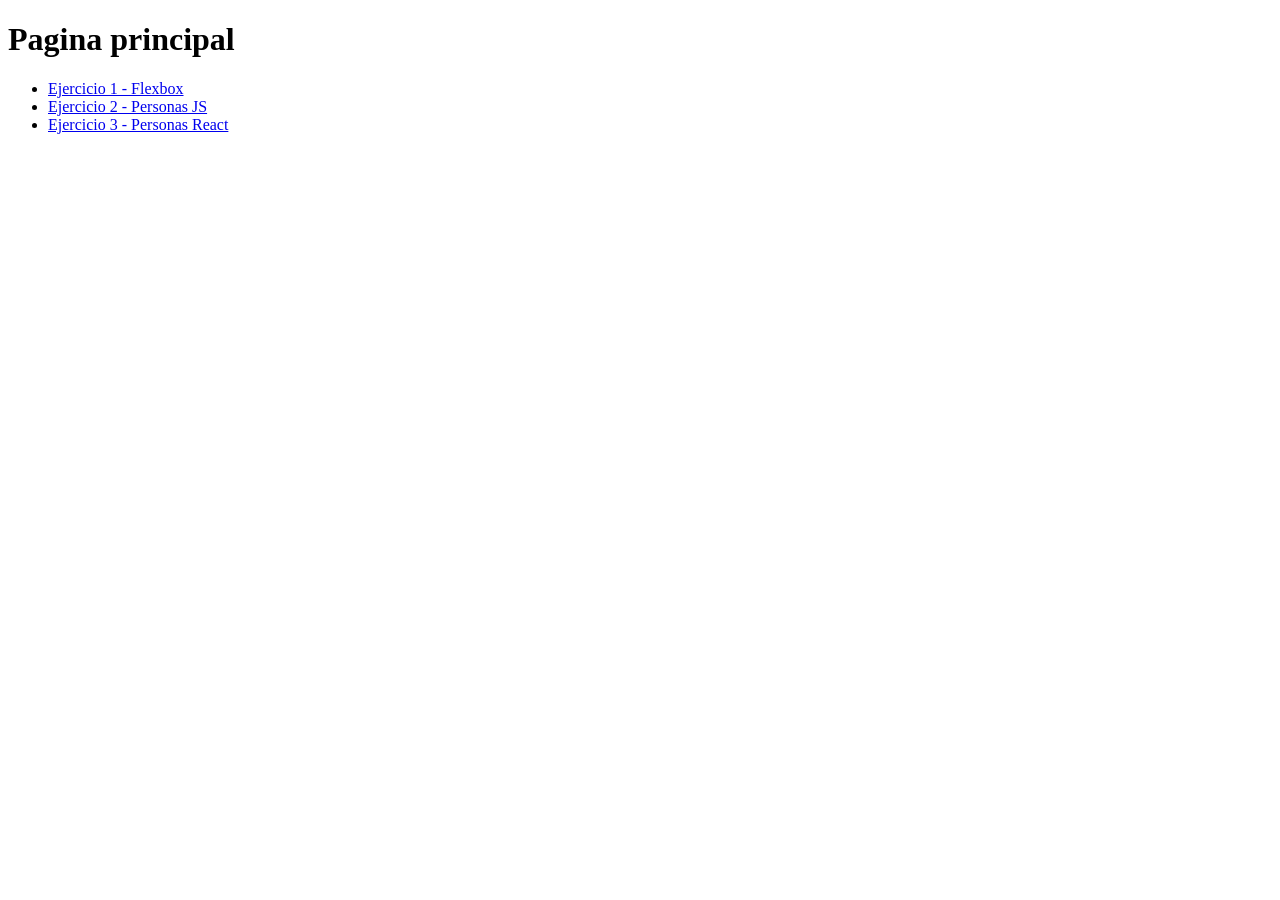
==== index.html @ f8cbaa6f "se agrego index.html" ====
<!DOCTYPE html>
<html lang="en">
<head>
    <meta charset="UTF-8">
    <meta name="viewport" content="width=device-width, initial-scale=1.0">
    <title>Trabajo Práctico - Programación 3</title>
</head>
<body>
<h1>Pagina principal</h1>
<ul>
    <li><a href="#">Ejercicio 1 - Flexbox</a></li>
    <li><a href="#">Ejercicio 2 - Personas JS</a></li>
    <li><a href="#">Ejercicio 3 - Personas React</a></li>
</ul>
    
</body>
</html>
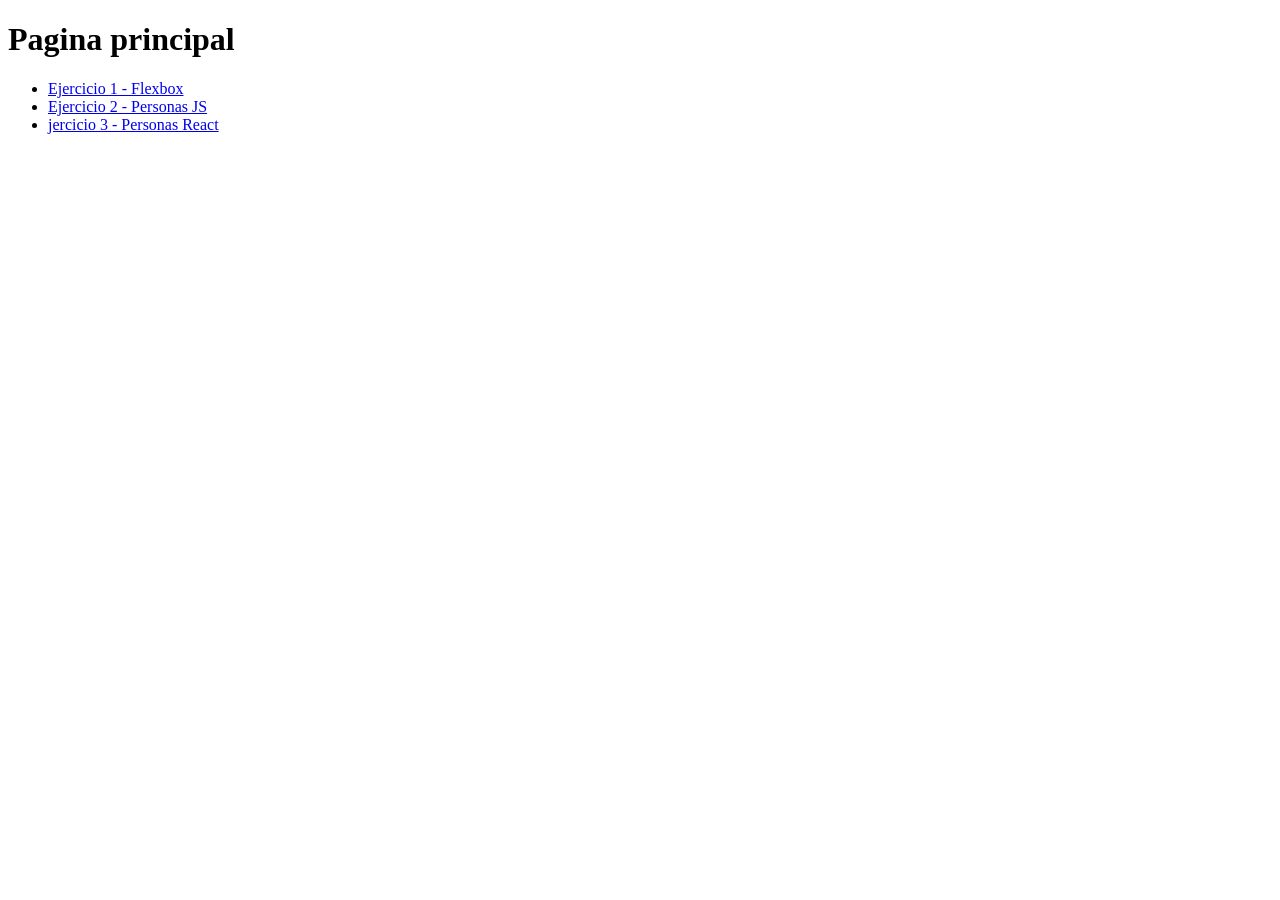
==== commit cb0246de: "se agrega html con react" ====
--- a/index.html
+++ b/index.html
@@ -1,17 +1,20 @@
 <!DOCTYPE html>
-<html lang="en">
+<html lang="es">
 <head>
-    <meta charset="UTF-8">
-    <meta name="viewport" content="width=device-width, initial-scale=1.0">
+    <meta charset="UTF-8    <meta name="viewport" content="width=device-width, initial-scale=1.0">
     <title>Trabajo Práctico - Programación 3</title>
 </head>
 <body>
-<h1>Pagina principal</h1>
-<ul>
-    <li><a href="#">Ejercicio 1 - Flexbox</a></li>
-    <li><a href="#">Ejercicio 2 - Personas JS</a></li>
-    <li><a href="#">Ejercicio 3 - Personas React</a></li>
-</ul>
+    <h1>Pagina principal</h1>
+
+    <ul>
+        <li><a href="flexbox.html">Ejercicio 1 - Flexbox</a></li>
+        <li><a href="personas.html">Ejercicio 2 - Personas JS</a></li>
+        <li><a href="react.html">jercicio 3 - Personas React</a></li>
+    </ul>
     
+</li>
+    </ul>
+
 </body>
 </html>
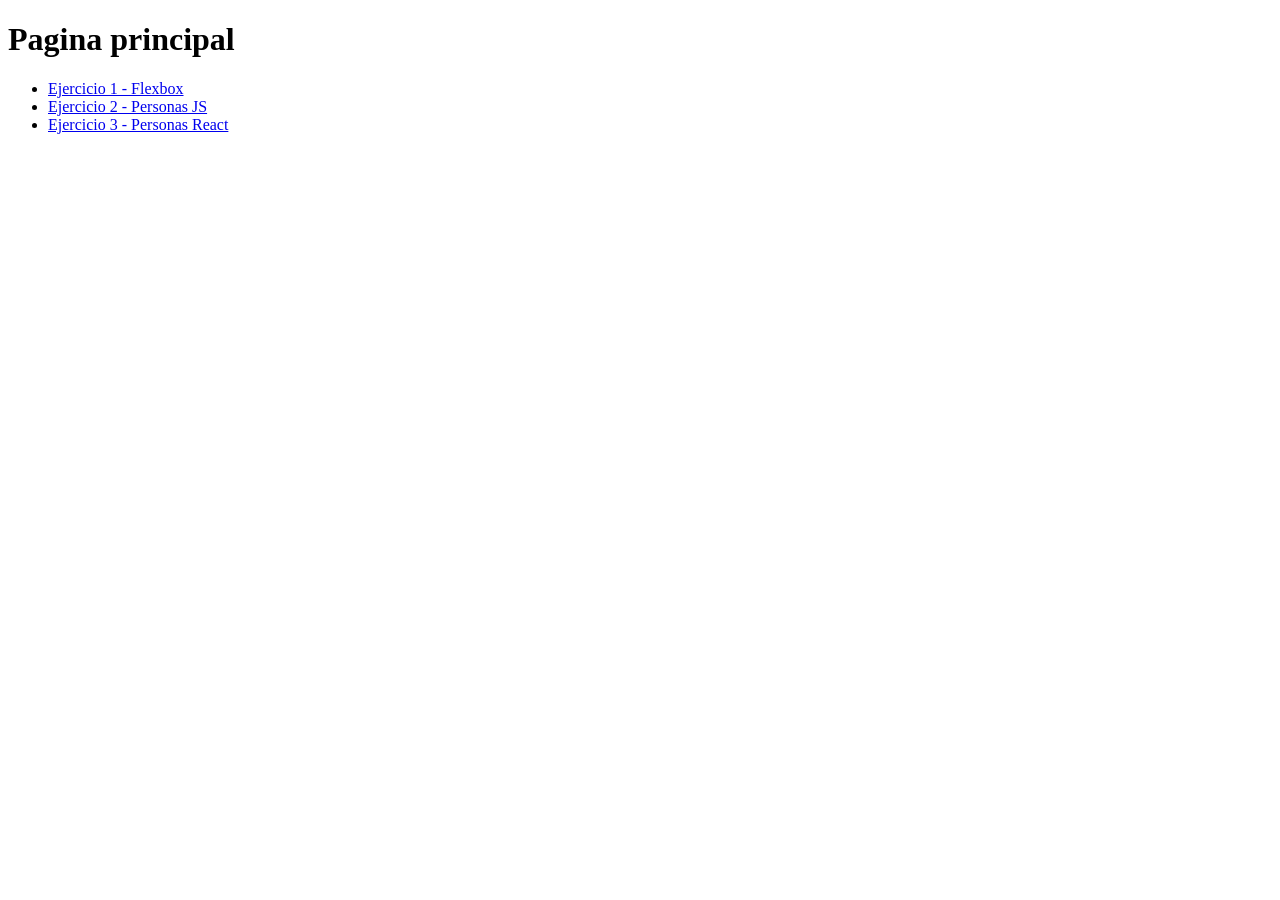
==== commit 668e4890: "corresciones en index.html" ====
--- a/index.html
+++ b/index.html
@@ -1,7 +1,11 @@
 <!DOCTYPE html>
 <html lang="es">
 <head>
-    <meta charset="UTF-8    <meta name="viewport" content="width=device-width, initial-scale=1.0">
+    
+    <meta charset="UTF-8">
+    <meta name="viewport" content="width=device-width, initial-scale=1.0">
+
+
     <title>Trabajo Práctico - Programación 3</title>
 </head>
 <body>
@@ -10,11 +14,8 @@
     <ul>
         <li><a href="flexbox.html">Ejercicio 1 - Flexbox</a></li>
         <li><a href="personas.html">Ejercicio 2 - Personas JS</a></li>
-        <li><a href="react.html">jercicio 3 - Personas React</a></li>
+        <li><a href="react.html">Ejercicio 3 - Personas React</a></li>
     </ul>
     
-</li>
-    </ul>
-
 </body>
 </html>
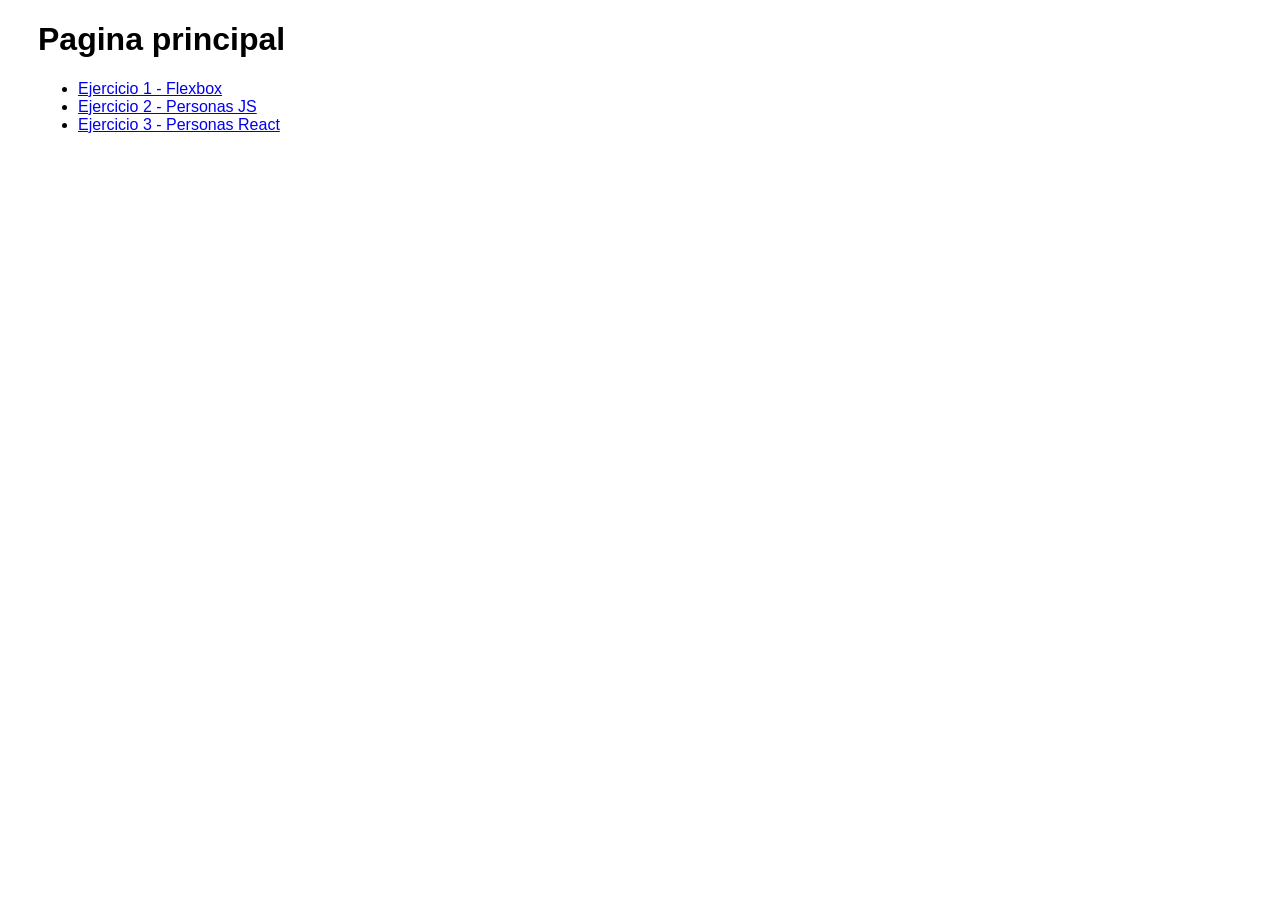
==== commit 66f308a3: "se cambio la letra y se agregaror margenes" ====
--- a/index.html
+++ b/index.html
@@ -5,6 +5,7 @@
     <meta charset="UTF-8">
     <meta name="viewport" content="width=device-width, initial-scale=1.0">
 
+    <link rel="stylesheet" href="estilos.css">
 
     <title>Trabajo Práctico - Programación 3</title>
 </head>
--- a/estilos.css
+++ b/estilos.css
@@ -0,0 +1,51 @@
+.contenedor {
+    display: flex;
+    gap: 10px;
+    flex-wrap: wrap;
+    margin-top: 20px;
+}
+
+
+.tarjeta {
+    width: 120px;
+    padding: 20px;
+    border: 1px solid black;
+    text-align: center;
+    background-color: lightgray;
+    margin-right: 10px;
+     margin-left: 20px;
+}
+
+
+.Tarjeta {
+    background-color: beige;
+}
+
+
+table {
+    border-collapse: collapse; 
+    margin-top: 40px;          
+    width: auto;  
+    border: none;
+    background: transparent;             
+}
+
+
+th, td {
+    border: 2px solid black;   
+    padding: 15px 25px;        
+    text-align: center;
+}
+
+
+tr {
+    
+    border: none;
+    background: transparent;
+}
+
+body {
+    font-family: Arial, sans-serif;
+    padding-left: 30px;
+}
+
